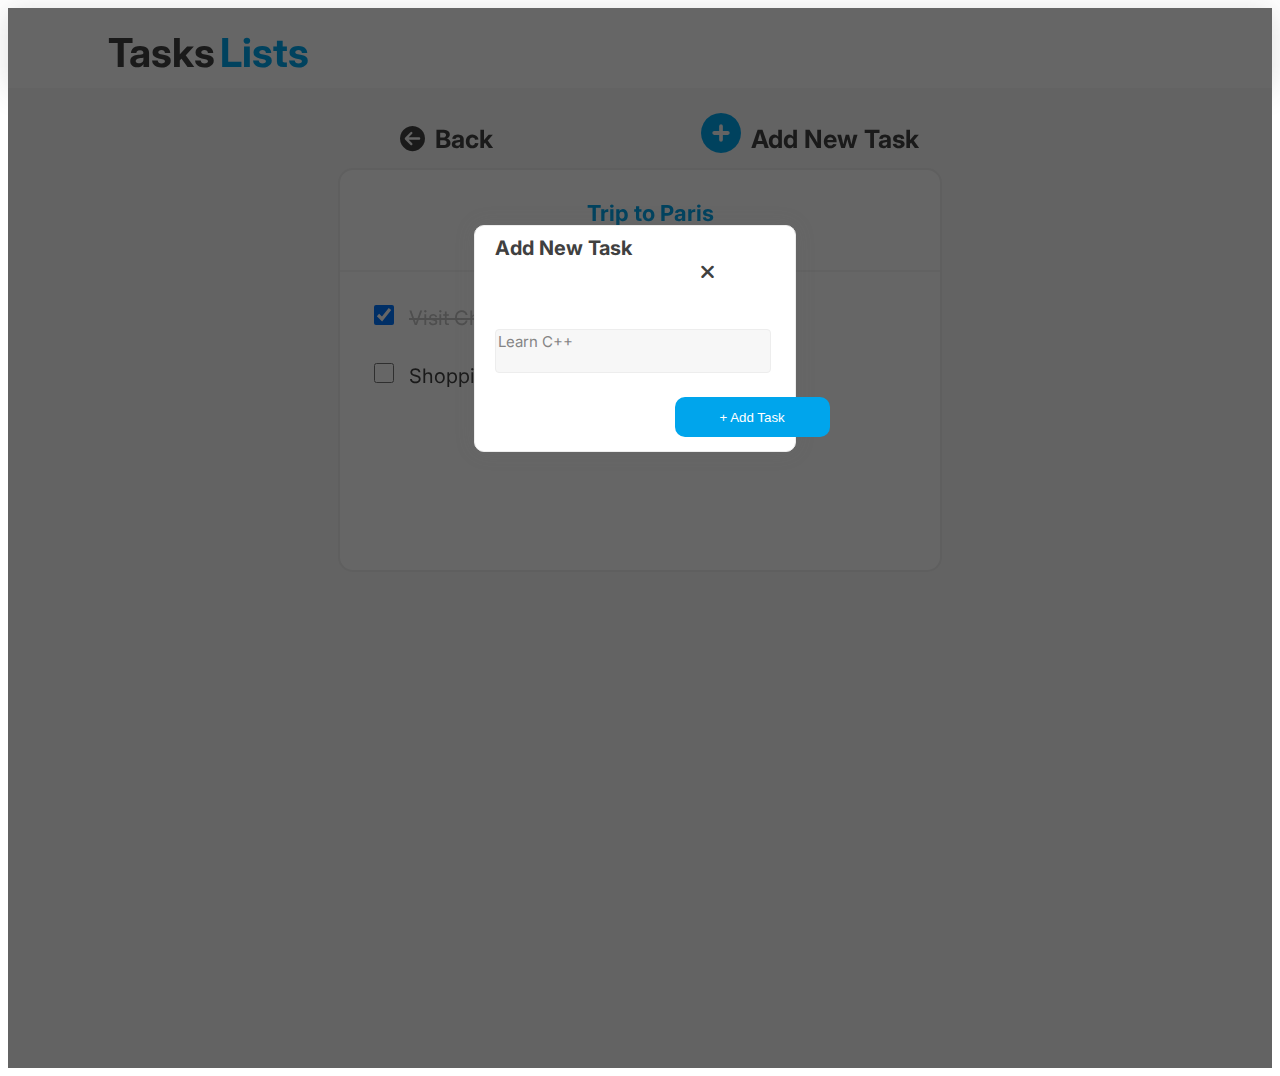
==== add-item.html @ c37a7f79 "first commit" ====
<!DOCTYPE html>
<html lang="en">
<head>
    <meta charset="UTF-8">
    <meta http-equiv="X-UA-Compatible" content="IE=edge">
    <meta name="viewport" content="width=device-width, initial-scale=1.0">
    <title>Todo App UI</title>
    <link href="add-item.css" rel="stylesheet">
    <link rel="preconnect" href="https://fonts.googleapis.com">
    <link rel="preconnect" href="https://fonts.gstatic.com" crossorigin>
    <link href="https://fonts.googleapis.com/css2?family=Inter:wght@400&display=swap" rel="stylesheet">
    <link href="https://cdnjs.cloudflare.com/ajax/libs/font-awesome/6.3.0/css/all.min.css" rel="stylesheet">
</head>
<body>
    <div class="allcontain">
    <div class="heading-container">
        <span id="tasks">Tasks</span><span id="lists">Lists</span>
    </div>
    <div class="all-item">
    <span class="add-item1">
        <i class="fa-solid fa-circle-arrow-left" style="color: #424242; padding-right: 10px;"></i>Back
    </span>
    <span class="add-item2">
        <i class="fa-sharp fa-solid fa-circle-plus" style="color: #00A5EC; padding-right: 10px; font-size: 40px;"></i>Add New Task
    </span>
    </div>
    <div class="item-container">
    <div class="items">
        <h2>Trip to Paris</h2><br>
        <hr color="#F5F5F5">
        <p><input type="checkbox" class="checkbox" checked>Visit Church</p>
        <h3><input type="checkbox" class="checkbox">Shopping</h3>
    </div>
</div>
    </div>
    <div class="prompt-box">
        <div class="header-box">
        <span id="Addnew">Add New Task</span><span id="close"><i class="fa fa-times"></i></span>
        </div>
        <div class="body-box">
        <textarea id="textarea">Learn C++</textarea>
        </div>
        <div class="footer">
        <button id="button">+ Add Task</button>
        </div>
    </div>
</body>
</html>
---- add-item.css ----
.heading-container{
    position: static;
    background: #FFFFFF;
    box-shadow: 0px 3px 30px #7B7B7B29;
    padding-top: 20px;
    padding-left: 100px;
    height: 60px;
}

#tasks{
    font: normal bold 40px Inter;
    color: #424242;
    margin-right: 5px;
}

#lists{
    font: normal bold 40px Inter;
    color: #00A5EC;
}

.all-item{
    position: fixed;
    width: 100%;
    padding-top: 25px;
}

.add-item1{
    background: #F7F7F7;
    padding-left: 31%;
    font: normal bold 25px Inter;
    color: #424242;
    cursor: pointer;
}

.add-item2{
    background: #F7F7F7;
    padding-left: 16%;
    align-items: center;
    font: normal bold 25px Inter;
    color: #424242;
    cursor: pointer;
}

.item-container{
    padding-top: 80px;
    display: flex;
    flex-wrap: wrap;
    justify-content: space-evenly;
    background: #F7F7F7;
    height: 900px;
    
}

.items{
    width: 600px;
    height: 400px;
    background: #FFFFFF;
    border: 2px solid #EDEDED;
    border-radius: 15px;
    cursor: pointer;
}

.items h2{
    text-align: center;
    padding-left: 20px;
    font: normal bold 22px Inter;
    color: #00A5EC;
    margin-top: 30px;
}

.items p{
    padding-left: 30px;
    font: normal 20px Inter;
    text-decoration: line-through;
    color: #C2C2C2;
    margin-top: 30px;
}

.items h3{
    padding-left: 30px;
    font: normal 20px Inter;
    color: #424242;
    margin-top: 30px;
}

.items:hover{
    box-shadow: 0px 0px 10px #67676729;
}

.checkbox{
    width: 20px;
    height: 20px;
    margin-right: 15px;
}

.allcontain{
    filter: brightness(40%);
    -webkit-filter: brightness(40%);
    z-index: -1;
}

.prompt-box{
    position: absolute;
    left: 37%;
    top: 25%;
    width: 25%;
    height: 25%;
    background: #FFFFFF;
    box-shadow: 0px 0px 20px #67676729;
    border: 1px solid #EDEDED;
    border-radius: 10px;
}

.header-box{
    text-align: left; 
    font: bold 20px Inter;
    color: #404040;
    margin-top: 10px;
    margin-left: 20px;
}

#close{
    padding-left: 205px;
}

.body-box{
    margin-top: 45px;
    margin-left: 20px;
}

#textarea{
    width: 90%;
    background: #F7F7F7;
    border: 1px solid #EDEDED;
    border-radius: 4px;
    font: normal 15px Inter;
    color: #858585;
    resize: none;
}

.footer{
    padding-top: 20px;
    padding-left: 200px;
}

#button{
    height: 40px;
    width: 155px;
    color: #FFFFFF;
    background: #00A5EC;
    border-radius: 10px;
    border: none;
    outline: none;
    font: normal 18pxInter;
    
}
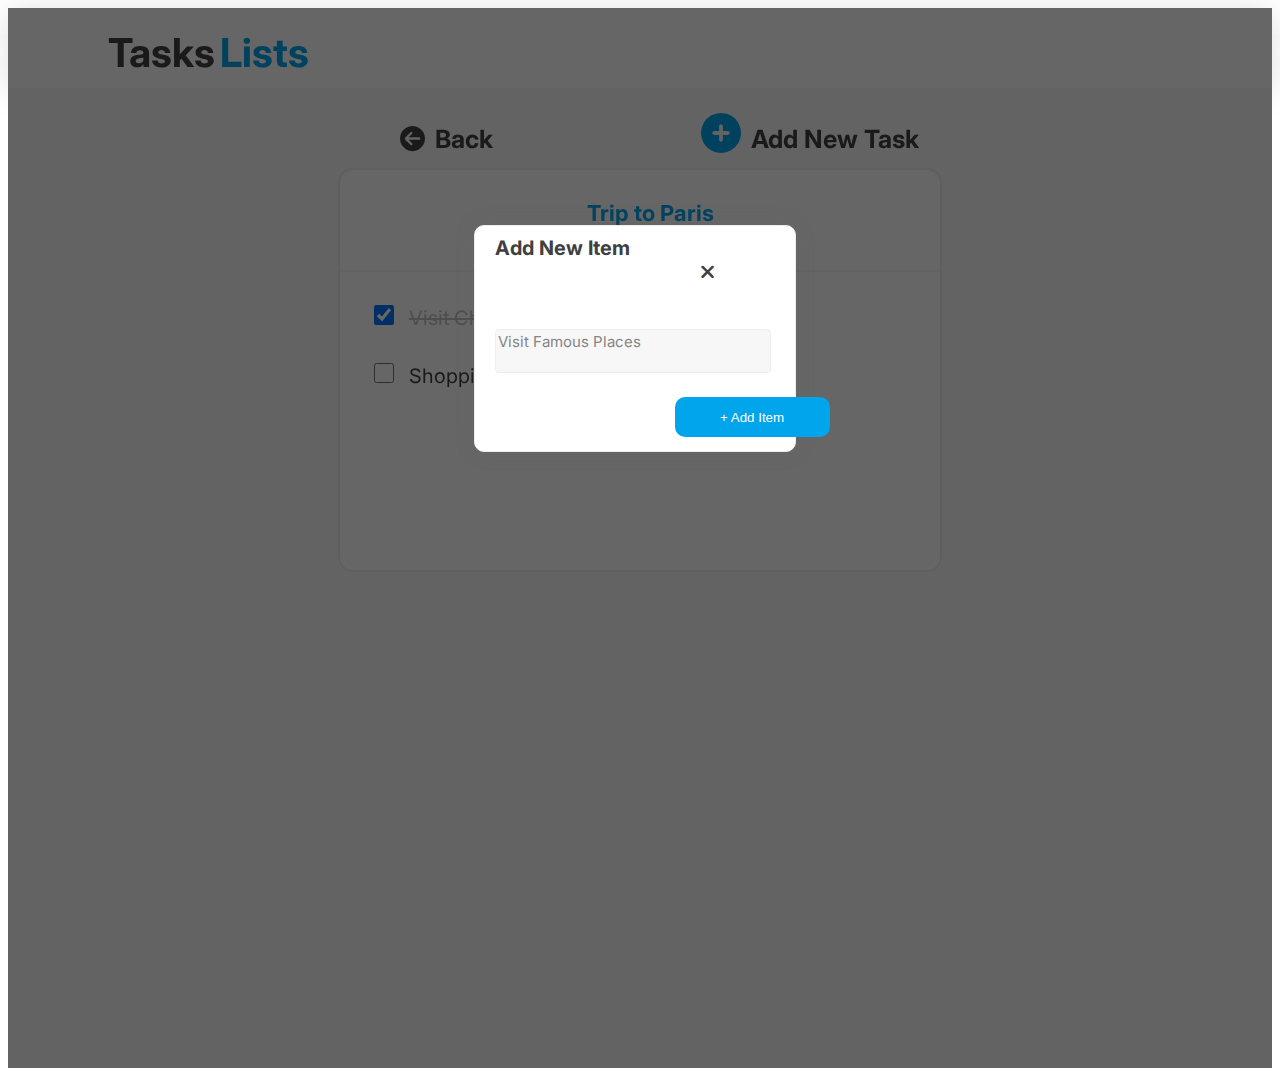
==== commit 4162b9ff: "Update add-item.html" ====
--- a/add-item.html
+++ b/add-item.html
@@ -35,14 +35,14 @@
     </div>
     <div class="prompt-box">
         <div class="header-box">
-        <span id="Addnew">Add New Task</span><span id="close"><i class="fa fa-times"></i></span>
+        <span id="Addnew">Add New Item</span><span id="close"><i class="fa fa-times"></i></span>
         </div>
         <div class="body-box">
-        <textarea id="textarea">Learn C++</textarea>
+        <textarea id="textarea">Visit Famous Places</textarea>
         </div>
         <div class="footer">
-        <button id="button">+ Add Task</button>
+        <button id="button">+ Add Item</button>
         </div>
     </div>
 </body>
-</html>+</html>
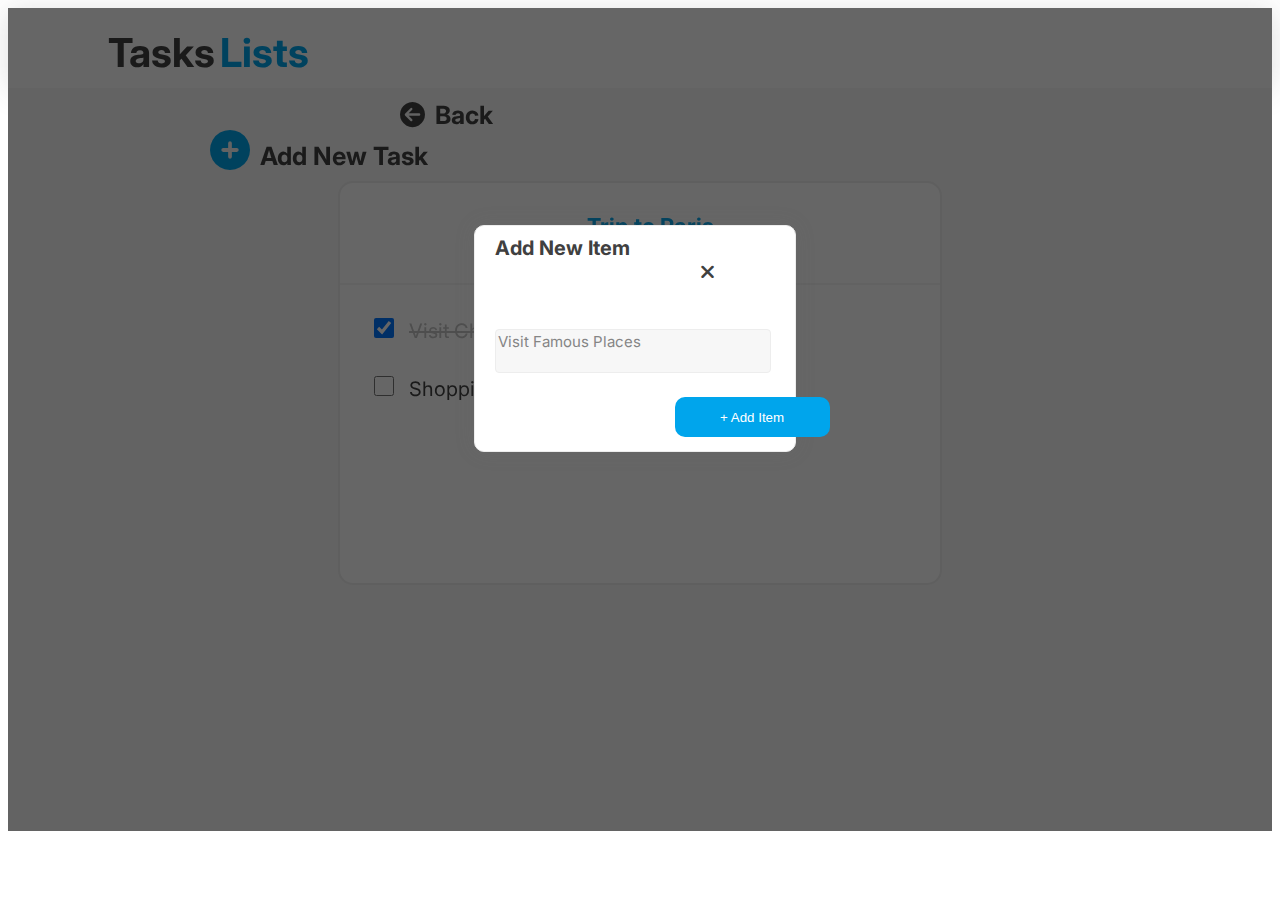
==== commit af1d6785: "changes" ====
--- a/add-item.html
+++ b/add-item.html
@@ -17,12 +17,12 @@
         <span id="tasks">Tasks</span><span id="lists">Lists</span>
     </div>
     <div class="all-item">
-    <span class="add-item1">
+    <div class="add-item1">
         <i class="fa-solid fa-circle-arrow-left" style="color: #424242; padding-right: 10px;"></i>Back
-    </span>
-    <span class="add-item2">
+    </div>
+    <div class="add-item2">
         <i class="fa-sharp fa-solid fa-circle-plus" style="color: #00A5EC; padding-right: 10px; font-size: 40px;"></i>Add New Task
-    </span>
+    </div>
     </div>
     <div class="item-container">
     <div class="items">
--- a/add-item.css
+++ b/add-item.css
@@ -19,9 +19,10 @@
 }
 
 .all-item{
-    position: fixed;
+    position: static;
     width: 100%;
-    padding-top: 25px;
+    padding-top: 12px;
+    background: #F7F7F7;
 }
 
 .add-item1{
@@ -35,6 +36,7 @@
 .add-item2{
     background: #F7F7F7;
     padding-left: 16%;
+    padding-right: 503.5px;
     align-items: center;
     font: normal bold 25px Inter;
     color: #424242;
@@ -42,13 +44,12 @@
 }
 
 .item-container{
-    padding-top: 80px;
     display: flex;
     flex-wrap: wrap;
     justify-content: space-evenly;
     background: #F7F7F7;
-    height: 900px;
-    
+    height: 650px;
+    padding-top: 10px;
 }
 
 .items{
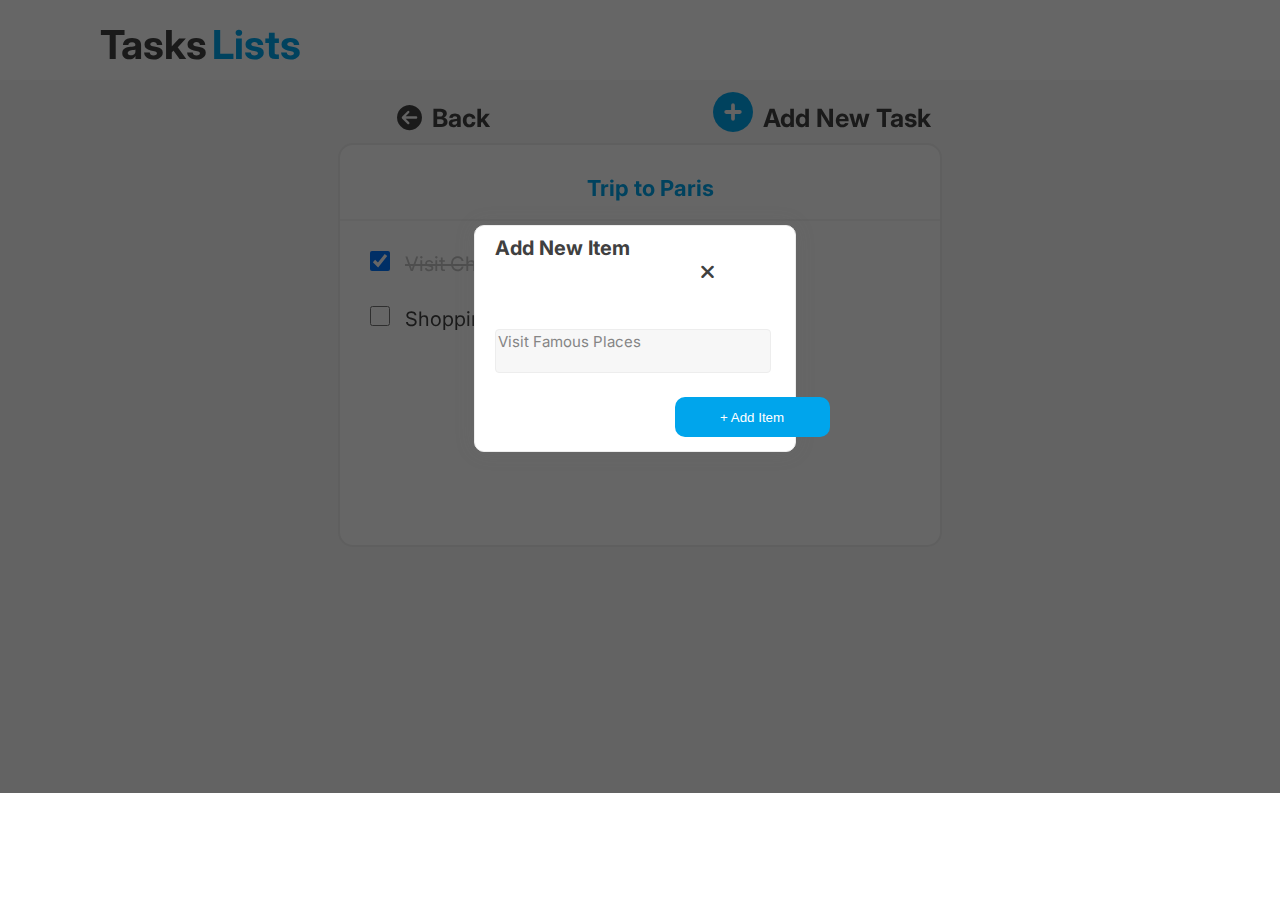
==== commit 73c2b584: "changes" ====
--- a/add-item.html
+++ b/add-item.html
@@ -17,12 +17,12 @@
         <span id="tasks">Tasks</span><span id="lists">Lists</span>
     </div>
     <div class="all-item">
-    <div class="add-item1">
+    <span class="add-item1">
         <i class="fa-solid fa-circle-arrow-left" style="color: #424242; padding-right: 10px;"></i>Back
-    </div>
-    <div class="add-item2">
+    </span>
+    <span class="add-item2">
         <i class="fa-sharp fa-solid fa-circle-plus" style="color: #00A5EC; padding-right: 10px; font-size: 40px;"></i>Add New Task
-    </div>
+    </span>
     </div>
     <div class="item-container">
     <div class="items">
--- a/add-item.css
+++ b/add-item.css
@@ -1,7 +1,11 @@
+*{
+    margin: 0%;
+}
+
 .heading-container{
     position: static;
     background: #FFFFFF;
-    box-shadow: 0px 3px 30px #7B7B7B29;
+    box-shadow: 0px 12px 30px #7B7B7B29;
     padding-top: 20px;
     padding-left: 100px;
     height: 60px;
@@ -35,8 +39,7 @@
 
 .add-item2{
     background: #F7F7F7;
-    padding-left: 16%;
-    padding-right: 503.5px;
+    padding-left: 17%;
     align-items: center;
     font: normal bold 25px Inter;
     color: #424242;
